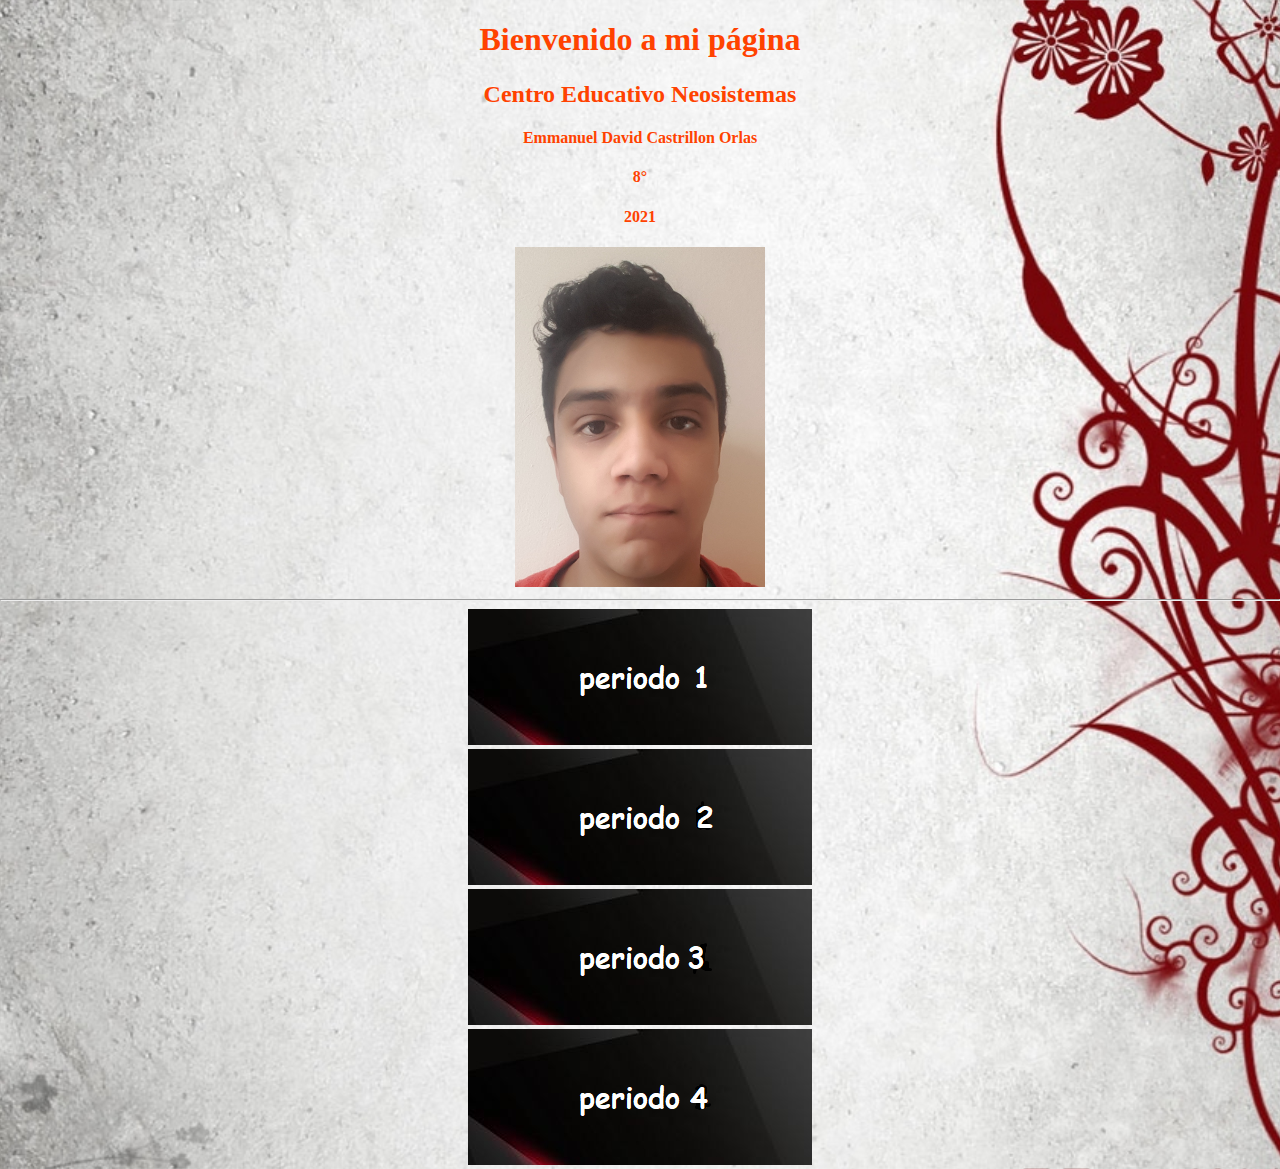
==== index.html @ f1ea49b9 "Add files via upload" ====
<!DOCTYPE html>
<html>
<head>
	<link rel="stylesheet" type="text/css" href="fondo.css">
	<meta charset="utf-8">
	<title>Pagina Tecnologia</title>
</head>
<body>

<center><H1><font color="#FF4200" face="Comic Sans MS">Bienvenido a mi página</font></H1></center>

<center><h2><font color="#FF4200" face="Comic Sans MS">Centro Educativo Neosistemas</font></h2></center>

<center><h4><font color="#FF4200" face="Comic Sans MS">Emmanuel David Castrillon Orlas</font></h4></center>

<center><h4><font color="#FF4200" face="Comic Sans MS">8°</font></h4></center>

<center><h4><font color="#FF4200" face="Comic Sans MS">2021</font></h4></center>
<center><img src="aim.png"></center>
<hr>


<center><a href="periodo1.html"><img src="P1.png"></a></center>
<center><a href="periodo2.html"><img src="P2.png"></a></center>
<center><a href="periodo3.html"><img src="P3.png"></a></center>
<center><a href="periodo4.html"><img src="P4.png"></a></center>





</body>
</html>
---- fondo.css ----
body{
    margin: 0;
    padding: 0;
    background: url(S.jpg);   
    background-size: cover;
    background-position: center;
    font-family: sans-serif;
}
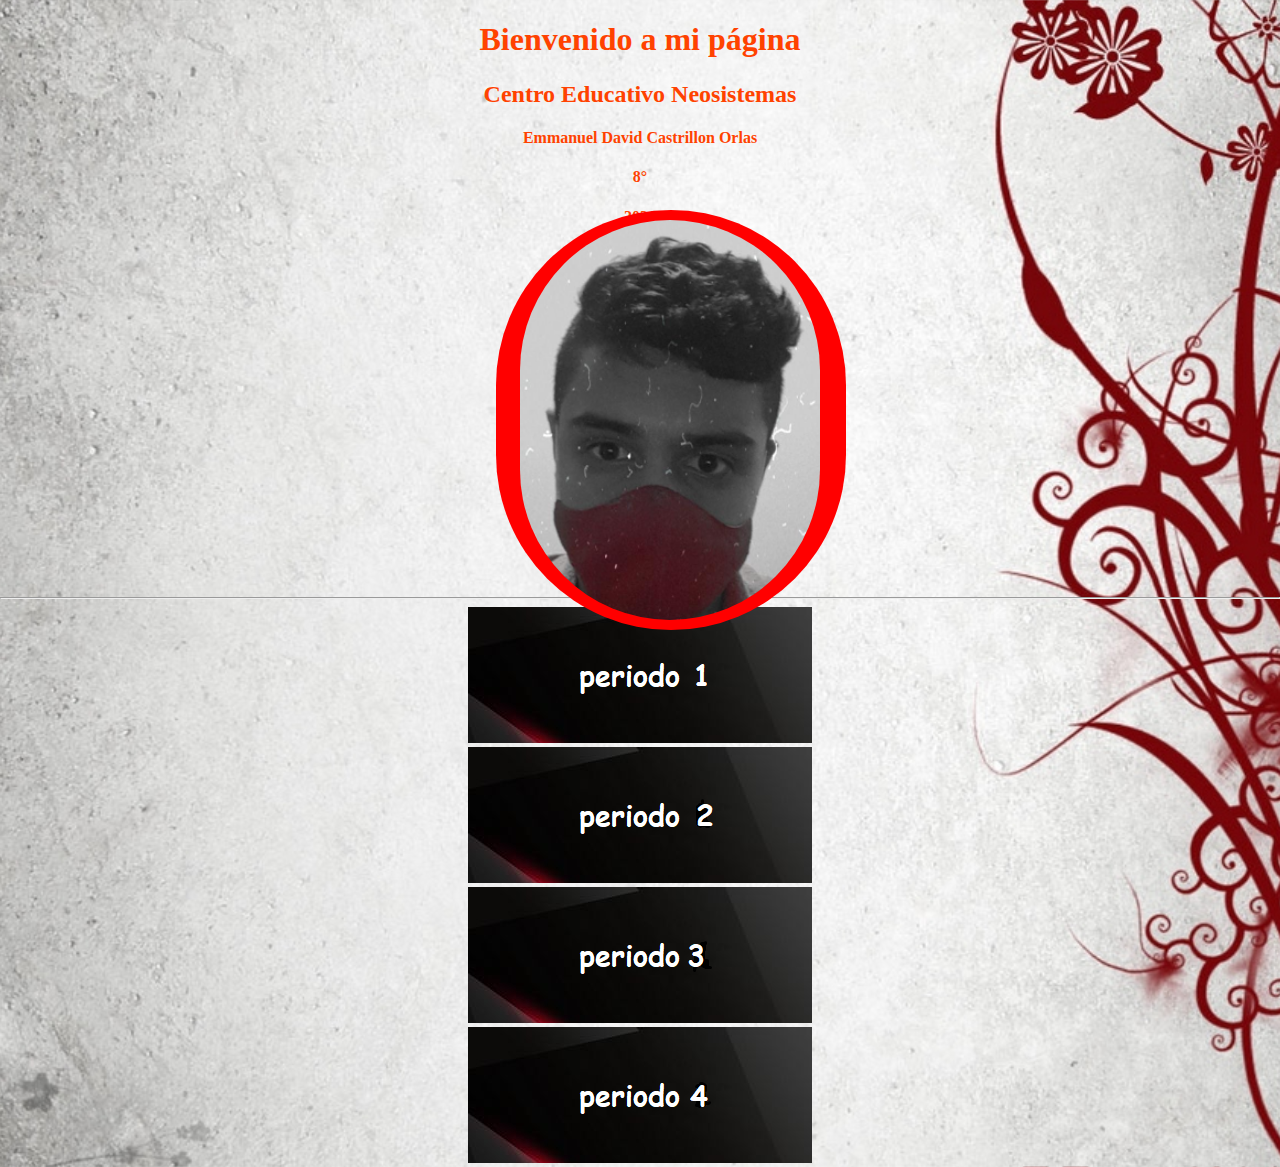
==== commit af049e78: "Update index.html" ====
--- a/index.html
+++ b/index.html
@@ -16,7 +16,27 @@
 <center><h4><font color="#FF4200" face="Comic Sans MS">8°</font></h4></center>
 
 <center><h4><font color="#FF4200" face="Comic Sans MS">2021</font></h4></center>
-<center><img src="aim.png"></center>
+<div class="cara"></div>
+<div class="marco"></div>
+<br>
+<br>
+<br>
+<br>
+<br>
+<br>
+<br>
+<br>
+<br>
+<br>
+<br>
+<br>
+<br>
+<br>
+<br>
+<br>
+<br>
+<br>
+<br>
 <hr>
 
 
--- a/fondo.css
+++ b/fondo.css
@@ -5,4 +5,34 @@
     background-size: cover;
     background-position: center;
     font-family: sans-serif;
-}+}
+.marco{
+	position: absolute;
+	top: 210px;
+	left: 496px;
+	width: 350px;
+	height: 420px;
+	background: red;
+	animation-name: marcopolo;
+	animation-duration: 4s; 
+	animation-iteration-count: infinite;
+	z-index: 1; 
+	border-radius: 200px;
+}
+@keyframes marcopolo {
+	0% {background-color: red;}
+	25% {background-color: orange;}
+	50% {background-color: yellow;}
+	100% {background-color: purple;}
+}
+.cara{
+	position: absolute;
+	top: 220px;
+	left: 520px;
+	width: 300px;
+	height: 400px;
+	background: url(aim2.png);
+	background-size: cover;
+	z-index: 2;
+	border-radius: 300px;
+}
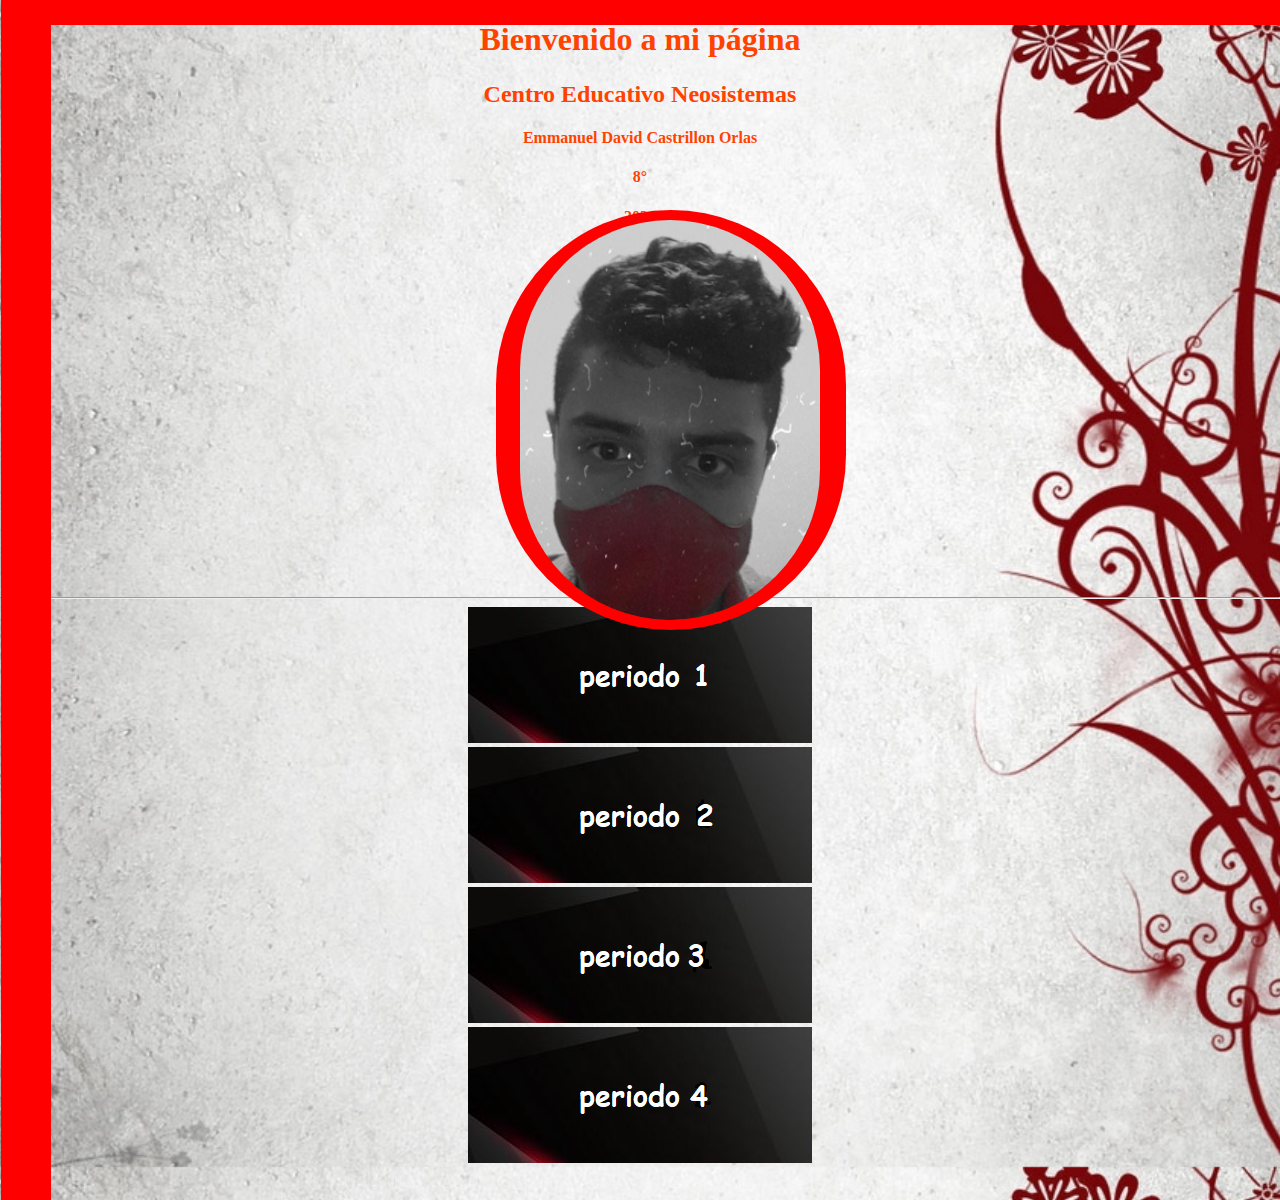
==== commit 644ea682: "Update index.html" ====
--- a/index.html
+++ b/index.html
@@ -18,6 +18,9 @@
 <center><h4><font color="#FF4200" face="Comic Sans MS">2021</font></h4></center>
 <div class="cara"></div>
 <div class="marco"></div>
+<div class="marco2"></div>
+<div class="marco3"></div>
+<div class="marco4"></div>
 <br>
 <br>
 <br>
--- a/fondo.css
+++ b/fondo.css
@@ -36,3 +36,39 @@
 	z-index: 2;
 	border-radius: 300px;
 }
+.marco2{
+	position: absolute;
+	top: 0px;
+	left: 1px;
+	width: 50px;
+	height: 1200px;
+	background: red;
+	animation-name: marcopolo;
+	animation-duration: 4s; 
+	animation-iteration-count: infinite;
+	z-index: 1; 
+}
+.marco3{
+	position: absolute;
+	top: 0px;
+	left: 1px;
+	width: 1305px;
+	height: 25px;
+	background: red;
+	animation-name: marcopolo;
+	animation-duration: 4s; 
+	animation-iteration-count: infinite;
+	z-index: 1; 
+}
+.marco4{
+	position: absolute;
+	top: 0px;
+	left: 1305px;
+	width: 50px;
+	height: 1200px;
+	background: red;
+	animation-name: marcopolo;
+	animation-duration: 4s; 
+	animation-iteration-count: infinite;
+	z-index: 1; 
+}
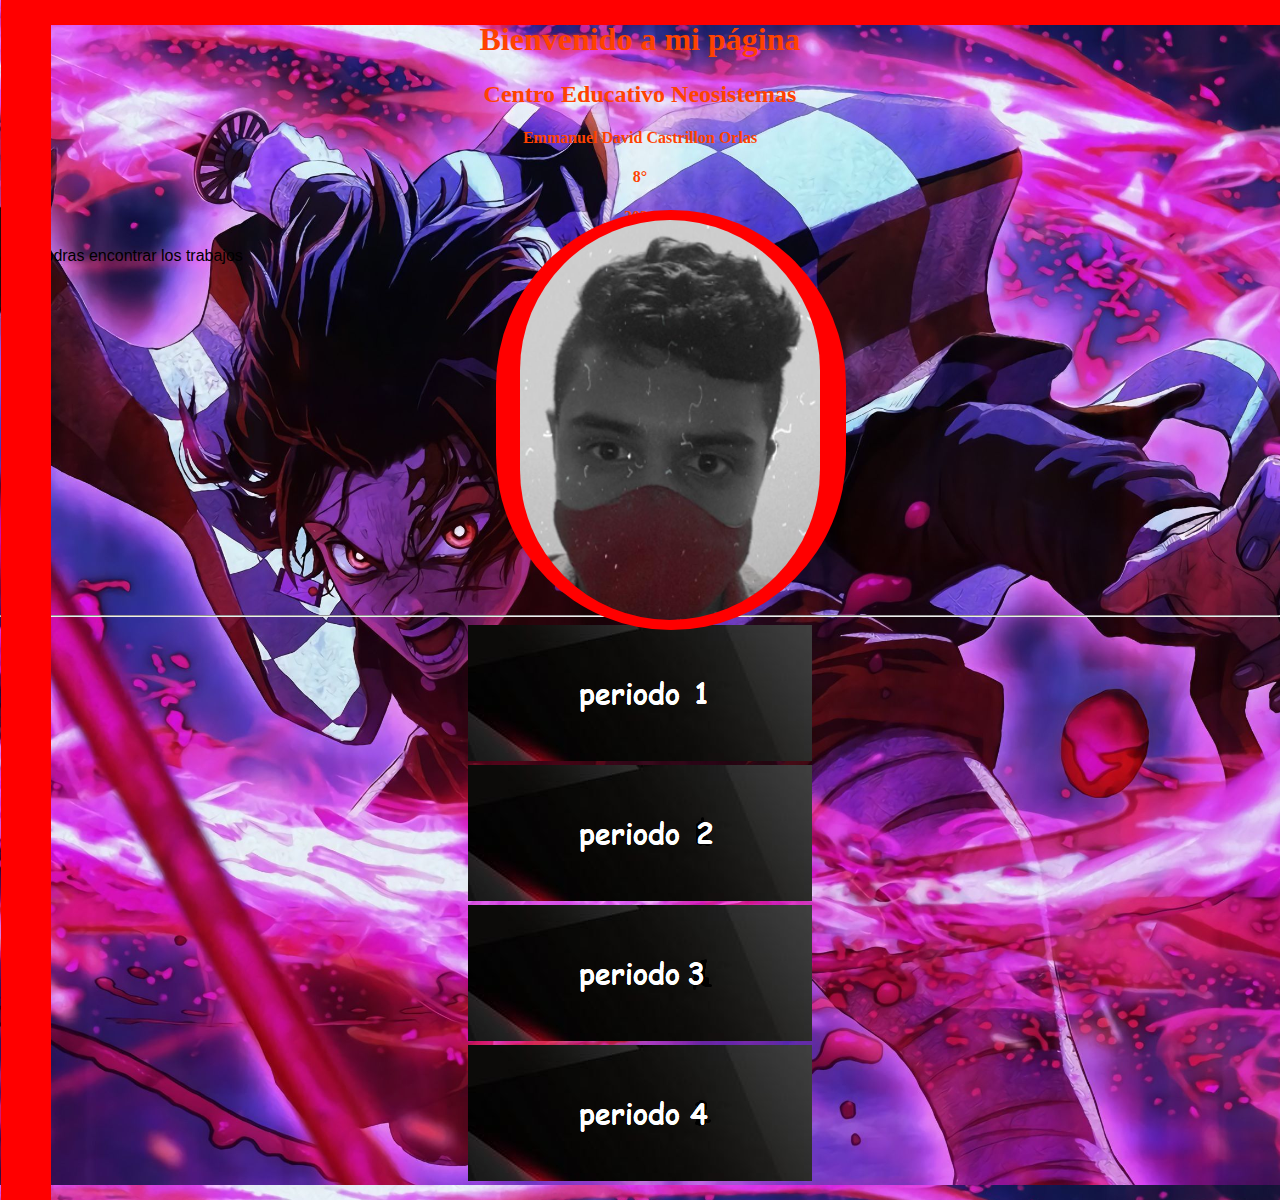
==== commit 5e6f0dd7: "Update index.html" ====
--- a/index.html
+++ b/index.html
@@ -21,6 +21,7 @@
 <div class="marco2"></div>
 <div class="marco3"></div>
 <div class="marco4"></div>
+<div class="letras">aquí podras encontrar los trabajos</div>
 <br>
 <br>
 <br>
@@ -56,3 +57,4 @@
 </html>
 
 
+
--- a/fondo.css
+++ b/fondo.css
@@ -1,7 +1,7 @@
 body{
     margin: 0;
     padding: 0;
-    background: url(S.jpg);   
+    background: url(wall.png);   
     background-size: cover;
     background-position: center;
     font-family: sans-serif;
@@ -52,7 +52,7 @@
 	position: absolute;
 	top: 0px;
 	left: 1px;
-	width: 1305px;
+	width: 1295px;
 	height: 25px;
 	background: red;
 	animation-name: marcopolo;
@@ -63,7 +63,7 @@
 .marco4{
 	position: absolute;
 	top: 0px;
-	left: 1305px;
+	left: 1295px;
 	width: 50px;
 	height: 1200px;
 	background: red;
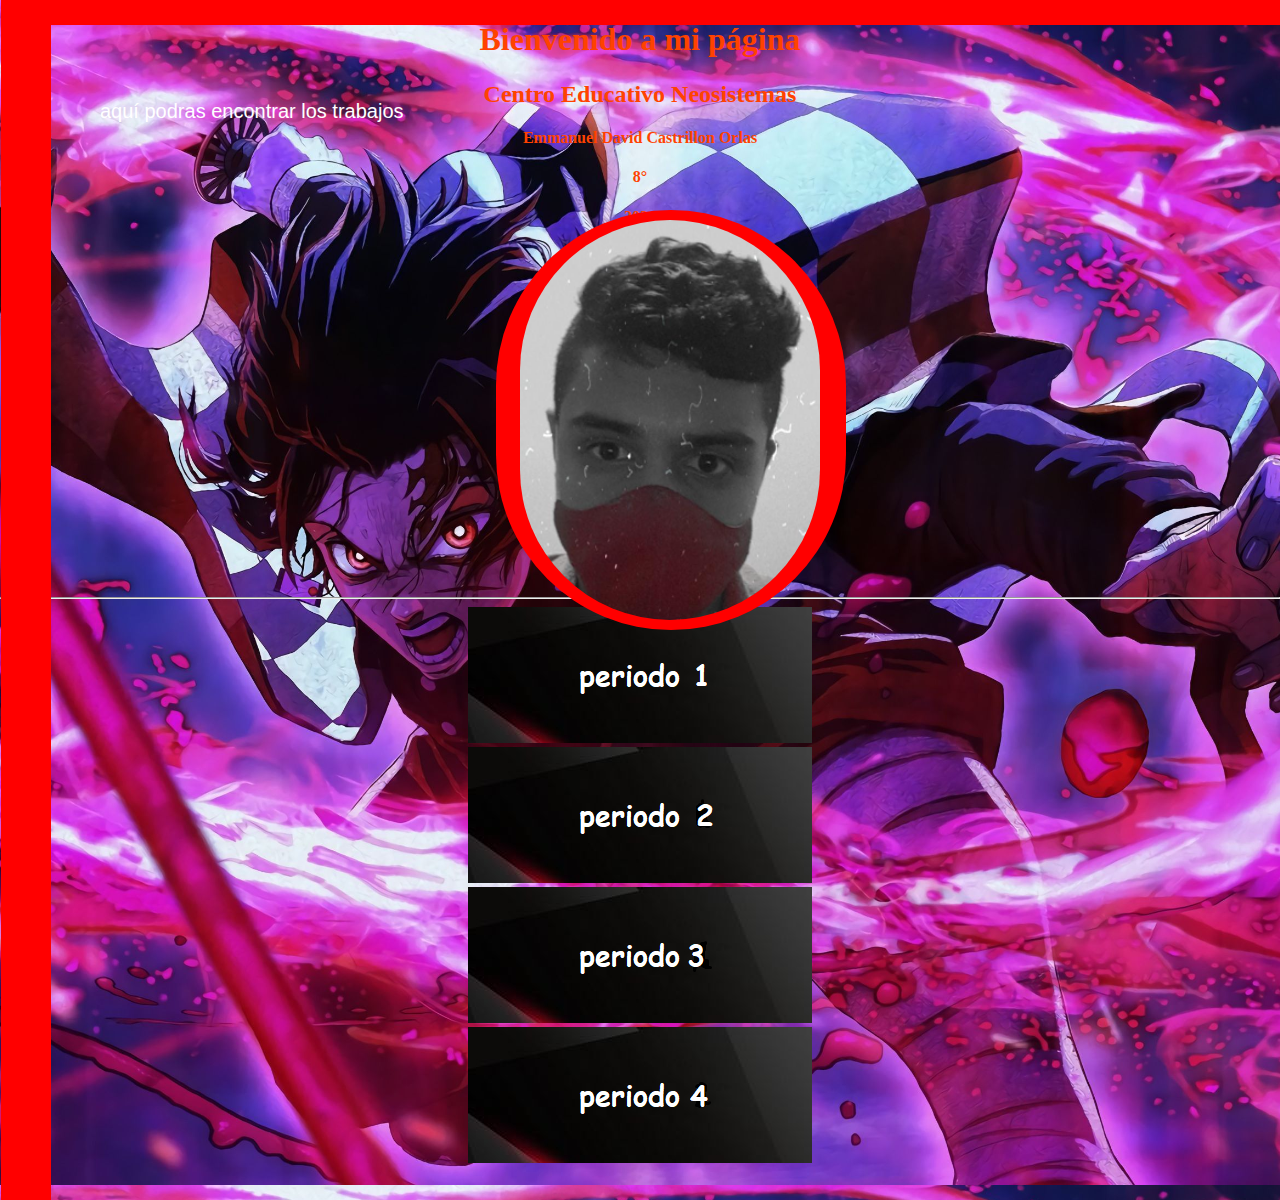
==== commit f4a13e89: "Update index.html" ====
--- a/index.html
+++ b/index.html
@@ -52,7 +52,7 @@
 
 
 
-
+:v
 </body>
 </html>
 
--- a/fondo.css
+++ b/fondo.css
@@ -52,7 +52,7 @@
 	position: absolute;
 	top: 0px;
 	left: 1px;
-	width: 1295px;
+	width: 1305px;
 	height: 25px;
 	background: red;
 	animation-name: marcopolo;
@@ -63,7 +63,7 @@
 .marco4{
 	position: absolute;
 	top: 0px;
-	left: 1295px;
+	left: 1305px;
 	width: 50px;
 	height: 1200px;
 	background: red;
@@ -72,3 +72,23 @@
 	animation-iteration-count: infinite;
 	z-index: 1; 
 }
+@keyframes magia {
+	25%{left: 100px; top: 100px; color: red; }
+	50%{left: 400px; top: 700px;  color: orange;}
+	75%{ left: 100px; top: 500px; color: yellow;}
+	100%{top: 100px; left: 300px color: purple;}
+}
+.letras{
+	position: absolute;
+	top: 100px;
+	left: 100px;
+	width: 800px;
+	height: 200px;
+    background:rgba(1,1,1,0);
+    color: white;
+    font-size: 20px;
+   animation-name: magia;
+   animation-duration: 10s;
+   animation-iteration-count: infinite;
+	
+}
